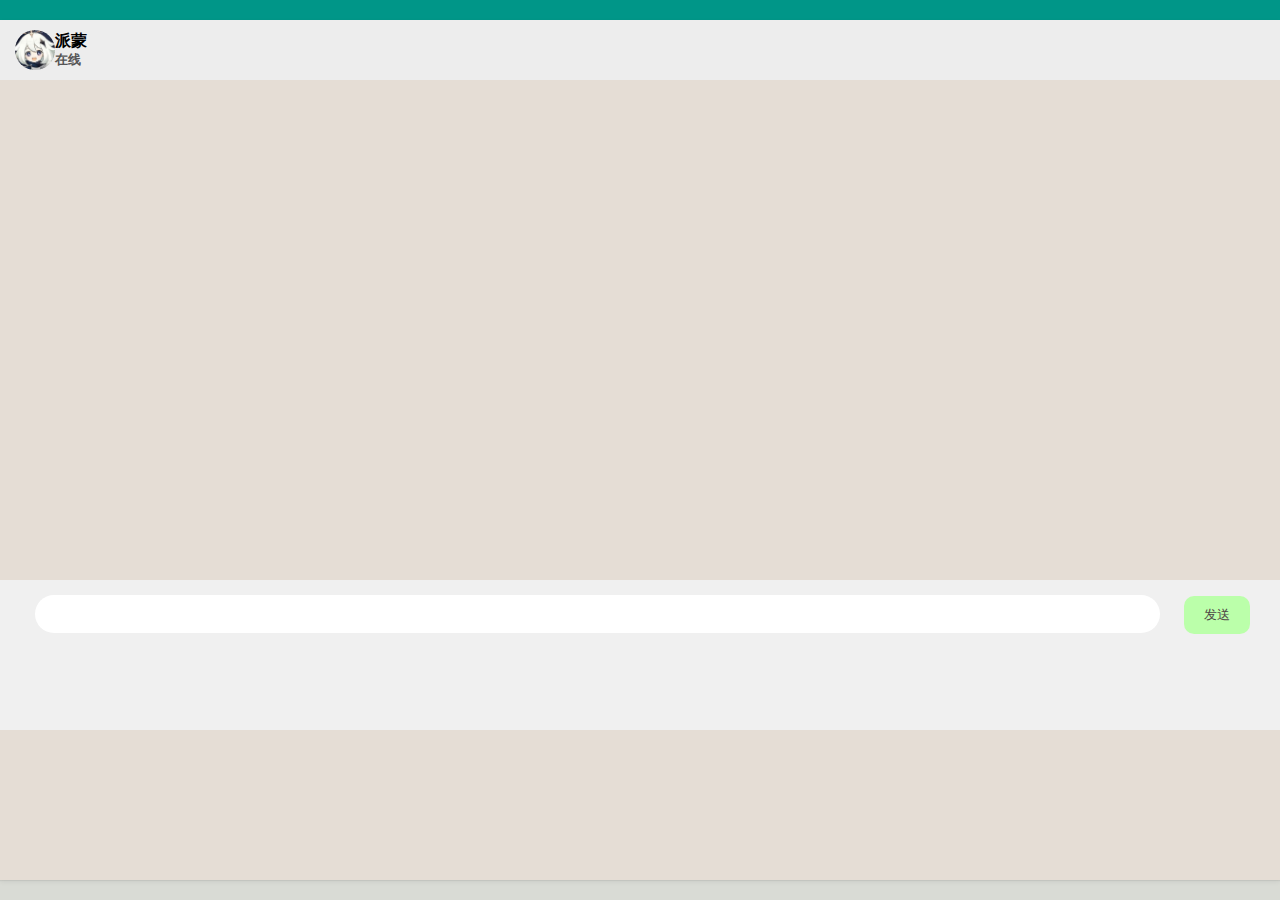
==== index.html @ 400820b1 "修改入口文件名" ====
<html>
    <head>
        <meta name="viewport" content="width=device-width,initial-scale=1.0">
        <title>聊天</title>
        <link rel="stylesheet" type="text/css" href="./index.css">
    </head>
 
    <body>
        <div class="container">
            <div class="rightSide">
                <div class="header">
                    <div class="imgText">
                        <div class="userimg">
                            <img src="./img/PixPin_2024-01-18_15-53-57.png" class="cover">
                        </div>
                        <h4>派蒙<br><span>在线</span></h4>
                    </div>
                </div>
                <!--chatbox-->
                <audio src=""></audio>
                <div class="chatBox">
                    <!-- <div class="message my_message">
                        <p>你在干嘛呢？<br></p>
                    </div>
                    <div class="message frnd_message">
                        <p>在写作业<br></p>
                    </div> -->
                </div>
 
                <!--chat input-->
            <div class="chatbox_input">
                <div>
                    <input type="text" id="test">
                    <button class="infobtn">发送</button>
                </div>   
            </div>
            </div>
            
        </div>
        <script src="./axios.js"></script>
        <script src="./index.js"></script>
    </body>
</html>
---- index.css ----
@import url('https://fonts.googleapis.com css2?family-Open+Sans:wght@300;400;00;600;700&display=swap');
*
{
    margin: 0;padding: 0;
    box-sizing: border-box;
    font-family: 'Open Sans' ,sans-serif;
}
body
{
    display: flex;
    justify-content: center;
    align-items: center;
    min-height: 100vh;
    background: linear-gradient(#009688 0%,#009688 130px,#d9dbd5 130px,#d9dbd5 100%)
}
.container
{
    position: relative;
    width: 1396px;
    max-width: 100%;
    height: calc( 100vh - 40px);
    background:#fff;
    box-shadow: 0 1px 1px 0 rgba(0,0,0,0.06),0 2px 5px 0 rgba(0,0,0,0.06);
    display: flex;
}
.container .rightside
{
    position: relative;
    flex: 70%;
    background:#e5ddd5;
}
.container .rightside::before
{
    content: '';
    position: absolute;
    top: 0;
    left: 0;
    width: 100%;
    height: 100%;
    background:url(img6-bg.jpg) ;
    opacity: 0.06;
}
.header
{
    position: relative;
    width: 100%;
    height: 60px;
    background: #ededed;
    display: flex;
    justify-content: space-between;
    align-items: center;
    padding: 0 15px;
}
.userimg
{
    position: relative;
    width: 40px;
    height: 40px;
    overflow: hidden;
    border-radius: 50%;
    cursor: pointer;
}
.cover
{
    position: absolute;
    top: 0;
    left: 0;
    width: 100%;
    height: 100%;
    object-fit: cover;
}
.message_p
{
    display: flex;
    justify-content: space-between;
    align-items: center;
}
.message_p p
{
    color: #aaa;
    display: -webkit-box;
    -webkit-line-break: 1;
    font-size: 0.9em;
    overflow: hidden;
    text-overflow: ellipsis;
}
.message_p b
{
    background-color: red;
    color: #fff;
    min-width: 20px;
    height: 20px;
    border-radius: 50%;
    display: flex;
    justify-content: center;
    align-items: center;
    font-size: 0.75em;
}
.imgText
{
    position: relative;
    display: flex;
    justify-content: center;
    align-items: center;
}
.imgText h4 span
{
    font-size: 0.8em;
    color: #555;
}
.chatBox
{
    position: relative;
    width: 100%;
    height: 500px;
    padding: 50px;
    overflow-y: auto;
}
.message
{
    position: relative;
    display: flex;
    width: 100%;
    margin: 5px 0;
}
.message p
{
    position: relative;
    right: 0;
    text-align: right;
    max-width: 65%;
    padding: 12px;
    background: #dcf8c6;
    border-radius: 10px;
    font-size: 0.9em;
}
.message p::before
{
    content: '';
    position: absolute;
    top: 0;
    right: -12px;
    width: 20px;
    height: 20px;
    background: linear-gradient(135deg,#dcf8c6 0%,#dcf8c6 50%,transparent 50%,transparent);
}
.message p span
{
    display: block;
    margin-top: 5px;
    font-size: 0.85em;
    opacity: 0.5;
}
.my_message
{
    justify-content: flex-end;
}
.frnd_message
{
    justify-content: flex-start;
}
.frnd_message p
{
    background: #fff;
    text-align: left;
}
.message.frnd_message p::before
{
    content: '';
    position: absolute;
    top: 0;
    left: -12px;
    width: 20px;
    height: 20px;
    background: linear-gradient(225deg,#fff 0%,#fff 50%,transparent 50%,transparent);
}
.chatbox_input
{
    position: relative;
    width: 100%;
    height: 150px;
    background: #f0f0f0;
    padding: 15px;
    justify-content: space-between;
    align-items: center;
}
.chatbox_input input
{
    position: relative;
    width: 90%;
    
    margin: 0 20px;
    padding: 10px 20px;
    border: none;
    outline: none;
    border-radius: 30px;
    font-size: 1em;
}

.infobtn{
    padding: 10px 20px;
    background-color: #bfa;
    border: none;
    border-radius: 10px;
    color: rgb(79, 71, 71);
}
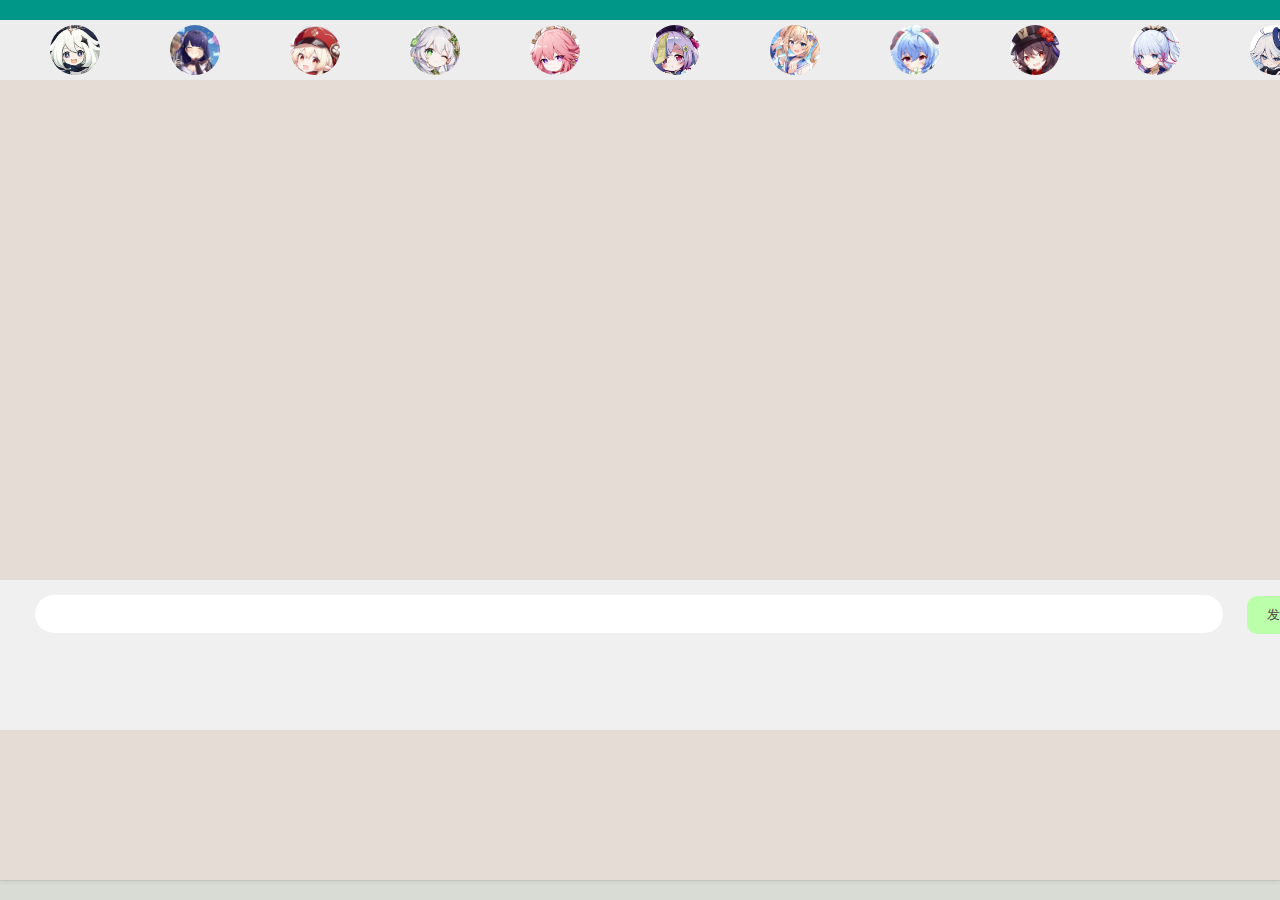
==== commit 38358163: "更新2.0版本,添加切换角色语音功能" ====
--- a/index.html
+++ b/index.html
@@ -1,23 +1,74 @@
 <html>
-    <head>
-        <meta name="viewport" content="width=device-width,initial-scale=1.0">
-        <title>聊天</title>
-        <link rel="stylesheet" type="text/css" href="./index.css">
-    </head>
- 
-    <body>
-        <div class="container">
-            <div class="rightSide">
-                <div class="header">
-                    <div class="imgText">
-                        <div class="userimg">
-                            <img src="./img/PixPin_2024-01-18_15-53-57.png" class="cover">
-                        </div>
-                        <h4>派蒙<br><span>在线</span></h4>
+
+<head>
+    <meta name="viewport" content="width=device-width,initial-scale=1.0">
+    <title>聊天</title>
+    <link rel="stylesheet" type="text/css" href="./index.css">
+</head>
+
+<body>
+    <div class="container">
+        <div class="rightSide">
+            <div class="header">
+                <div class="imgText">
+                    <div class="userimg">
+                        <img data-name="派蒙" src="./img/paimeng.png" class="cover">
                     </div>
                 </div>
-                <!--chatbox-->
-                <audio src=""></audio>
+                <div class="imgText">
+                    <div class="userimg">
+                        <img  data-name="雷电将军" src="./img/leidian.png" class="cover">
+                    </div>
+                </div>
+                <div class="imgText">
+                    <div class="userimg">
+                        <img data-name="可莉" src="./img/keli.png" class="cover">
+                    </div>
+                </div>
+                <div class="imgText">
+                    <div class="userimg">
+                        <img data-name="纳西妲" src="./img/naxita.png" class="cover">
+                    </div>
+                </div>
+                <div class="imgText">
+                    <div class="userimg">
+                        <img data-name="八重神子" src="./img/bachognshenzi.png" class="cover">
+                    </div>
+                </div>
+                <div class="imgText">
+                    <div class="userimg">
+                        <img data-name="七七" src="./img/qiqi.png" class="cover">
+                    </div>
+                </div>
+                <div class="imgText">
+                    <div class="userimg">
+                        <img data-name="芭芭拉" src="./img/babala.png" class="cover">
+                    </div>
+                </div>
+                <div class="imgText">
+                    <div class="userimg">
+                        <img data-name="甘雨" src="./img/ganyu.png" class="cover">
+                    </div>
+                </div>
+                <div class="imgText">
+                    <div class="userimg">
+                        <img data-name="胡桃" src="./img/hutao.png" class="cover">
+                    </div>
+                </div>
+                <div class="imgText">
+                    <div class="userimg">
+                        <img data-name="神里绫华" src="./img/shenlilinghua.png" class="cover">
+                    </div>
+                </div>
+                <div class="imgText">
+                    <div class="userimg">
+                        <img data-name="芙宁娜" src="./img/funingna.png" class="cover">
+                    </div>
+                </div>
+            </div>
+            <!--chatbox-->
+            <audio src=""></audio>
+            <div class="outbox">
                 <div class="chatBox">
                     <!-- <div class="message my_message">
                         <p>你在干嘛呢？<br></p>
@@ -26,18 +77,20 @@
                         <p>在写作业<br></p>
                     </div> -->
                 </div>
- 
-                <!--chat input-->
+            </div>
+
+            <!--chat input-->
             <div class="chatbox_input">
                 <div>
                     <input type="text" id="test">
                     <button class="infobtn">发送</button>
-                </div>   
+                </div>
             </div>
-            </div>
-            
         </div>
-        <script src="./axios.js"></script>
-        <script src="./index.js"></script>
-    </body>
+
+    </div>
+    <script src="./axios.js"></script>
+    <script src="./index.js"></script>
+</body>
+
 </html>--- a/index.css
+++ b/index.css
@@ -1,67 +1,67 @@
 @import url('https://fonts.googleapis.com css2?family-Open+Sans:wght@300;400;00;600;700&display=swap');
-*
-{
-    margin: 0;padding: 0;
+
+* {
+    margin: 0;
+    padding: 0;
     box-sizing: border-box;
-    font-family: 'Open Sans' ,sans-serif;
-}
-body
-{
+    font-family: 'Open Sans', sans-serif;
+}
+
+body {
     display: flex;
     justify-content: center;
     align-items: center;
     min-height: 100vh;
-    background: linear-gradient(#009688 0%,#009688 130px,#d9dbd5 130px,#d9dbd5 100%)
-}
-.container
-{
+    background: linear-gradient(#009688 0%, #009688 130px, #d9dbd5 130px, #d9dbd5 100%)
+}
+
+.container {
     position: relative;
     width: 1396px;
     max-width: 100%;
-    height: calc( 100vh - 40px);
-    background:#fff;
-    box-shadow: 0 1px 1px 0 rgba(0,0,0,0.06),0 2px 5px 0 rgba(0,0,0,0.06);
-    display: flex;
-}
-.container .rightside
-{
+    height: calc(100vh - 40px);
+    background: #fff;
+    box-shadow: 0 1px 1px 0 rgba(0, 0, 0, 0.06), 0 2px 5px 0 rgba(0, 0, 0, 0.06);
+    display: flex;
+}
+
+.container .rightside {
     position: relative;
     flex: 70%;
-    background:#e5ddd5;
-}
-.container .rightside::before
-{
+    background: #e5ddd5;
+}
+
+.container .rightside::before {
     content: '';
     position: absolute;
     top: 0;
     left: 0;
     width: 100%;
     height: 100%;
-    background:url(img6-bg.jpg) ;
+    background: url(img6-bg.jpg);
     opacity: 0.06;
 }
-.header
-{
+
+.header {
     position: relative;
     width: 100%;
     height: 60px;
     background: #ededed;
     display: flex;
-    justify-content: space-between;
     align-items: center;
     padding: 0 15px;
 }
-.userimg
-{
-    position: relative;
-    width: 40px;
-    height: 40px;
+
+.userimg {
+    position: relative;
+    width: 50px;
+    height: 50px;
     overflow: hidden;
     border-radius: 50%;
     cursor: pointer;
 }
-.cover
-{
+
+.cover {
     position: absolute;
     top: 0;
     left: 0;
@@ -69,14 +69,16 @@
     height: 100%;
     object-fit: cover;
 }
-.message_p
-{
+
+
+
+.message_p {
     display: flex;
     justify-content: space-between;
     align-items: center;
 }
-.message_p p
-{
+
+.message_p p {
     color: #aaa;
     display: -webkit-box;
     -webkit-line-break: 1;
@@ -84,8 +86,8 @@
     overflow: hidden;
     text-overflow: ellipsis;
 }
-.message_p b
-{
+
+.message_p b {
     background-color: red;
     color: #fff;
     min-width: 20px;
@@ -96,35 +98,51 @@
     align-items: center;
     font-size: 0.75em;
 }
-.imgText
-{
+
+.imgText {
+    width: 120px;
+    height: 100%;
     position: relative;
     display: flex;
     justify-content: center;
     align-items: center;
 }
-.imgText h4 span
-{
+
+.show{
+    background-color: #ccc;
+}
+
+.imgText:hover{
+    background-color: #ccc;
+}
+
+.imgText h4 span {
     font-size: 0.8em;
     color: #555;
 }
-.chatBox
-{
-    position: relative;
+
+.outbox{
     width: 100%;
     height: 500px;
+    position: relative;
+    overflow: hidden;
+}
+.chatBox {
+    position: absolute;
+    right: -17px;
+    overflow: auto;
+    width: 100%;
+    height: 100%;
     padding: 50px;
-    overflow-y: auto;
-}
-.message
-{
+}
+.message {
     position: relative;
     display: flex;
     width: 100%;
     margin: 5px 0;
 }
-.message p
-{
+
+.message p {
     position: relative;
     right: 0;
     text-align: right;
@@ -134,48 +152,48 @@
     border-radius: 10px;
     font-size: 0.9em;
 }
-.message p::before
-{
+
+.message p::before {
     content: '';
     position: absolute;
     top: 0;
     right: -12px;
     width: 20px;
     height: 20px;
-    background: linear-gradient(135deg,#dcf8c6 0%,#dcf8c6 50%,transparent 50%,transparent);
-}
-.message p span
-{
+    background: linear-gradient(135deg, #dcf8c6 0%, #dcf8c6 50%, transparent 50%, transparent);
+}
+
+.message p span {
     display: block;
     margin-top: 5px;
     font-size: 0.85em;
     opacity: 0.5;
 }
-.my_message
-{
+
+.my_message {
     justify-content: flex-end;
 }
-.frnd_message
-{
+
+.frnd_message {
     justify-content: flex-start;
 }
-.frnd_message p
-{
+
+.frnd_message p {
     background: #fff;
     text-align: left;
 }
-.message.frnd_message p::before
-{
+
+.message.frnd_message p::before {
     content: '';
     position: absolute;
     top: 0;
     left: -12px;
     width: 20px;
     height: 20px;
-    background: linear-gradient(225deg,#fff 0%,#fff 50%,transparent 50%,transparent);
-}
-.chatbox_input
-{
+    background: linear-gradient(225deg, #fff 0%, #fff 50%, transparent 50%, transparent);
+}
+
+.chatbox_input {
     position: relative;
     width: 100%;
     height: 150px;
@@ -184,11 +202,11 @@
     justify-content: space-between;
     align-items: center;
 }
-.chatbox_input input
-{
+
+.chatbox_input input {
     position: relative;
     width: 90%;
-    
+
     margin: 0 20px;
     padding: 10px 20px;
     border: none;
@@ -197,7 +215,7 @@
     font-size: 1em;
 }
 
-.infobtn{
+.infobtn {
     padding: 10px 20px;
     background-color: #bfa;
     border: none;
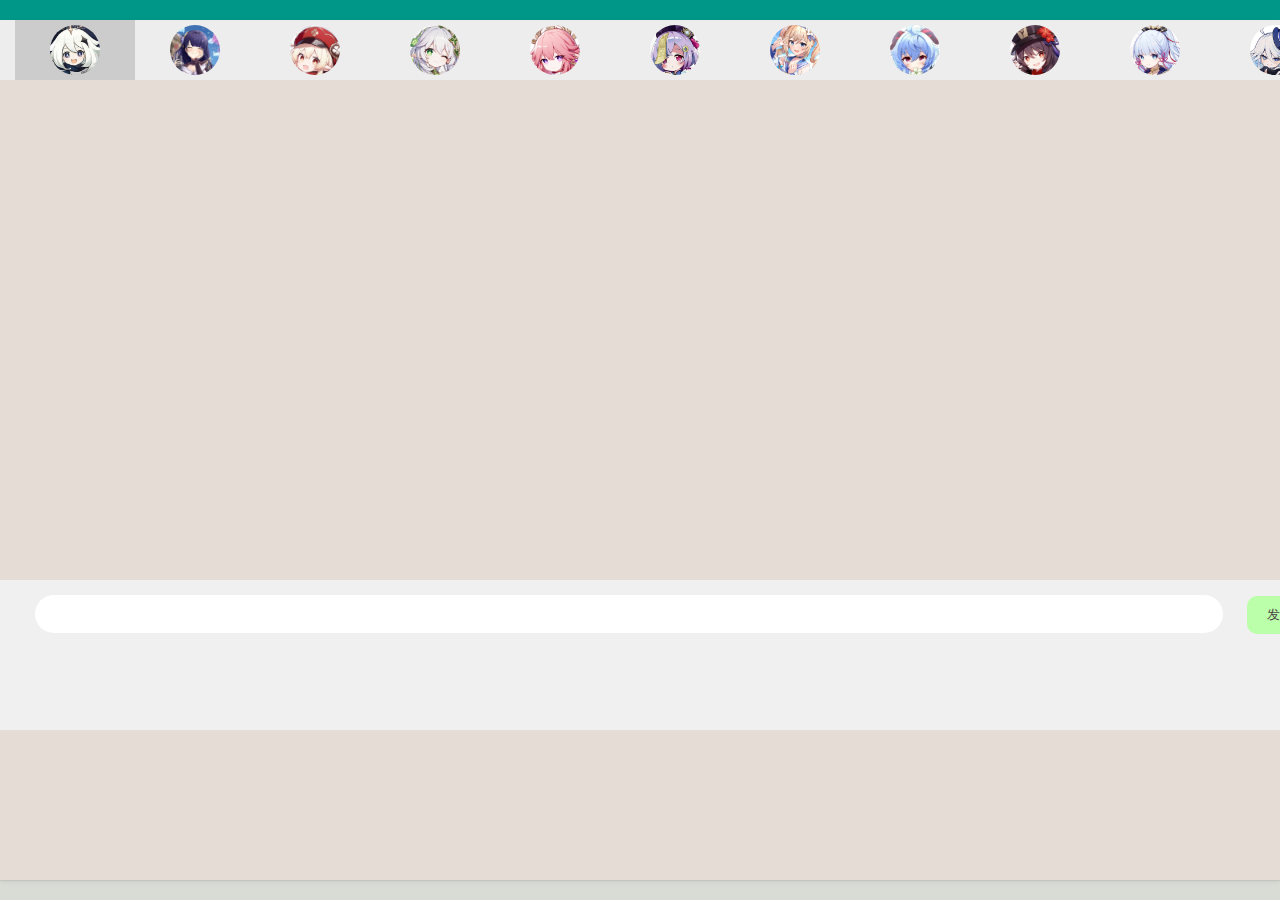
==== commit e74d59a1: "添加头像功能" ====
--- a/index.html
+++ b/index.html
@@ -2,7 +2,7 @@
 
 <head>
     <meta name="viewport" content="width=device-width,initial-scale=1.0">
-    <title>聊天</title>
+    <title>原神聊天室</title>
     <link rel="stylesheet" type="text/css" href="./index.css">
 </head>
 
@@ -10,7 +10,7 @@
     <div class="container">
         <div class="rightSide">
             <div class="header">
-                <div class="imgText">
+                <div class="imgText show">
                     <div class="userimg">
                         <img data-name="派蒙" src="./img/paimeng.png" class="cover">
                     </div>
@@ -72,8 +72,14 @@
                 <div class="chatBox">
                     <!-- <div class="message my_message">
                         <p>你在干嘛呢？<br></p>
+                        <div class="rightheadimg">
+                            <img src="./img/op.png" class="cover">
+                        </div>
                     </div>
                     <div class="message frnd_message">
+                        <div class="leftheadimg">
+                            <img src="./img/paimeng.png" class="cover">
+                        </div>
                         <p>在写作业<br></p>
                     </div> -->
                 </div>
--- a/index.css
+++ b/index.css
@@ -133,7 +133,27 @@
     overflow: auto;
     width: 100%;
     height: 100%;
-    padding: 50px;
+    padding: 50px 114px 50px 80px;
+}
+.leftheadimg{
+    width: 50px;
+    height: 50px;
+    border-radius: 50%;
+    overflow: hidden;
+    background-color: #ccc;
+    position: absolute;
+    top: -30px;
+    left: -70px;
+}
+.rightheadimg{
+    width: 50px;
+    height: 50px;
+    border-radius: 50%;
+    overflow: hidden;
+    background-color: #ccc;
+    position: absolute;
+    top: -30px;
+    right: -70px;
 }
 .message {
     position: relative;
